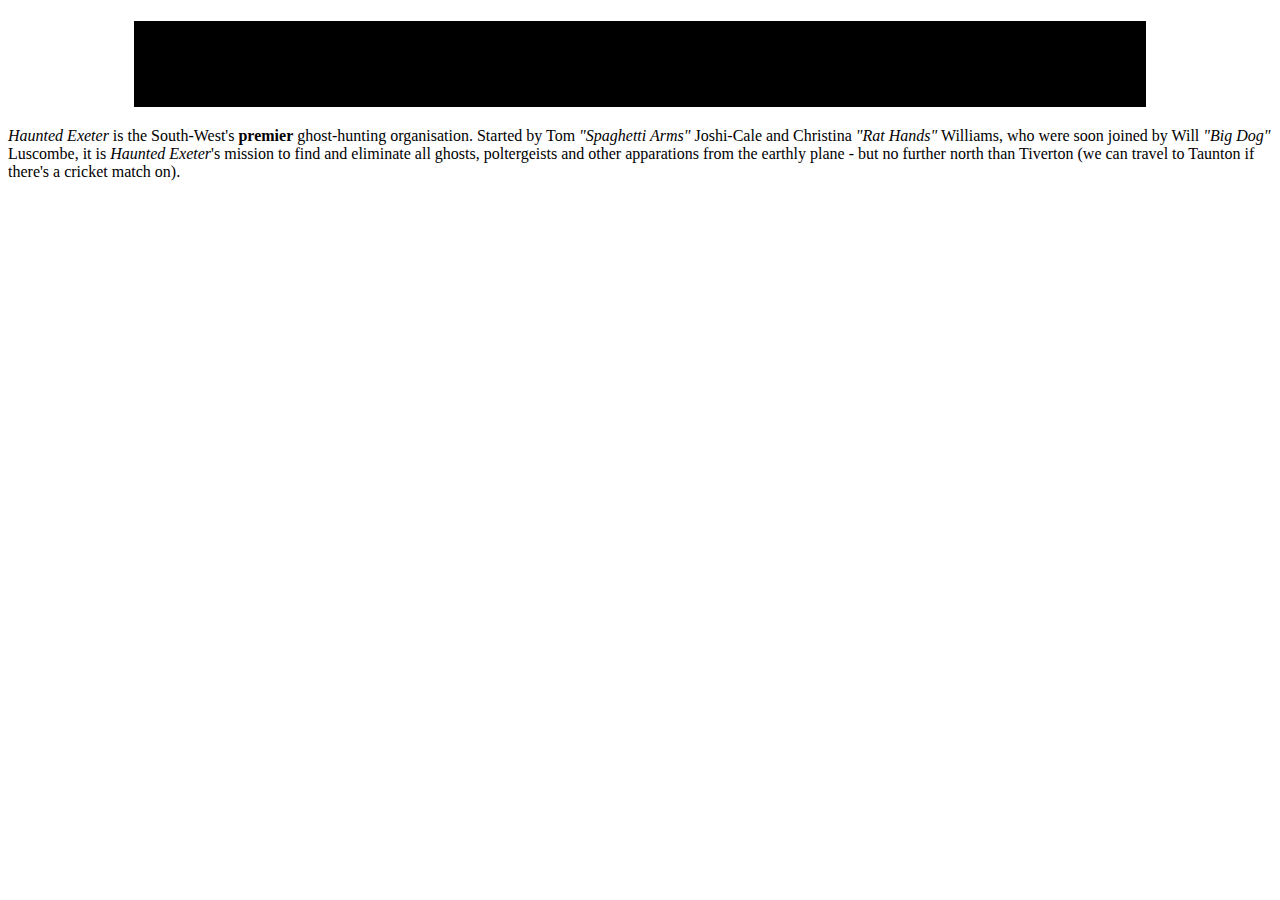
==== index.html @ 143a1e11 "Stylesheet changes" ====
<!DOCTYPE html>
<html lang='en'>
	<head>
		<title>Haunted Exeter</title>
		<meta charset="utf-8">
		<meta name='viewport' content='width=device-width, initial-scale=1.0'/>
		<link rel='stylesheet' type='text/css' href='styles.css'>
	</head>
	<body>
		<header>
			<div class='header-bar'>
				<h1>Welcome to Haunted Exeter</h1>
				<h2>The home of Spooks and Scares</h2>
			</div>
		</header>
		<main>
			<p><i>Haunted Exeter</i> is the South-West's <b>premier</b> ghost-hunting organisation. Started by Tom <i>"Spaghetti Arms"</i> Joshi-Cale and Christina <i>"Rat Hands"</i> Williams, who were soon joined by Will <i>"Big Dog"</i> Luscombe, it is <i>Haunted Exeter</i>'s mission to find and eliminate all ghosts, poltergeists and other apparations from the earthly plane - but no further north than Tiverton (we can travel to Taunton if there's a cricket match on).</p>
		</main>	
	</body>
</html>
---- styles.css ----
h1, h2 {
	text-align: center;
}
.header-bar {
	width: 80%;
	margin-left: auto;
	margin-right: auto;
	background-color: black;
}
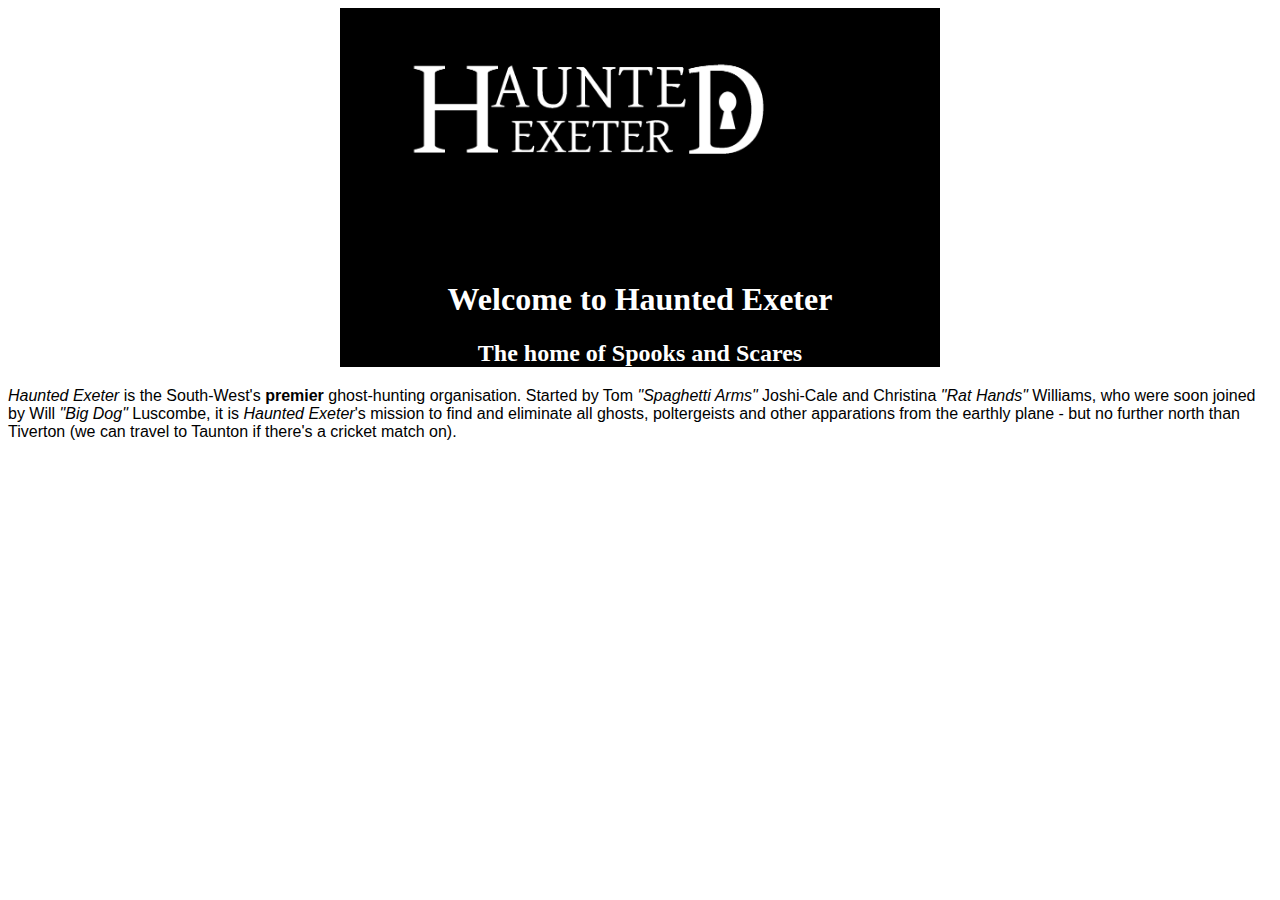
==== commit 87ffad87: "Added Images" ====
--- a/index.html
+++ b/index.html
@@ -9,6 +9,7 @@
 	<body>
 		<header>
 			<div class='header-bar'>
+				<img src="Images/Haunted Logo.png" alt="Haunted Exeter Logo">
 				<h1>Welcome to Haunted Exeter</h1>
 				<h2>The home of Spooks and Scares</h2>
 			</div>
--- a/styles.css
+++ b/styles.css
@@ -1,9 +1,22 @@
+body {
+	font-family:  sans-serif;
+}
 h1, h2 {
 	text-align: center;
 }
+img {
+	margin-left: auto;
+	margin-right: auto;
+	width: auto;
+	max-width: 500px;
+	margin-bottom: 0;
+}
 .header-bar {
 	width: 80%;
+	max-width: 600px;
 	margin-left: auto;
 	margin-right: auto;
 	background-color: black;
+	color: white;
+	font-family: serif;
 }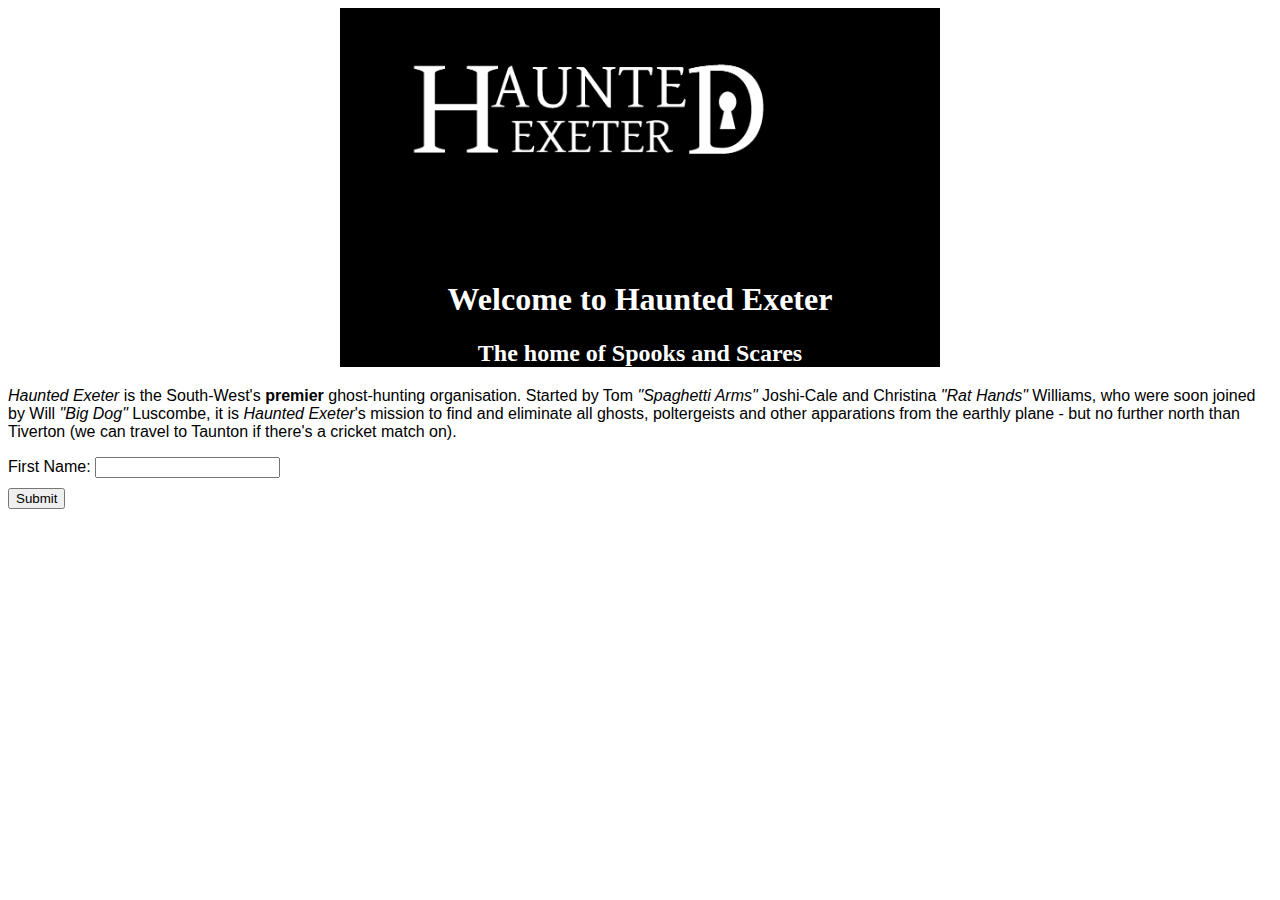
==== commit 95398244: "Began form" ====
--- a/index.html
+++ b/index.html
@@ -16,6 +16,12 @@
 		</header>
 		<main>
 			<p><i>Haunted Exeter</i> is the South-West's <b>premier</b> ghost-hunting organisation. Started by Tom <i>"Spaghetti Arms"</i> Joshi-Cale and Christina <i>"Rat Hands"</i> Williams, who were soon joined by Will <i>"Big Dog"</i> Luscombe, it is <i>Haunted Exeter</i>'s mission to find and eliminate all ghosts, poltergeists and other apparations from the earthly plane - but no further north than Tiverton (we can travel to Taunton if there's a cricket match on).</p>
+			<form action="Reported_Ghosts/">
+				<label>First Name: <input required type="text" name="first-name" /></label>
+				
+				<input type="submit" value="Submit" />
+			</form>
+		
 		</main>	
 	</body>
 </html>
--- a/styles.css
+++ b/styles.css
@@ -7,9 +7,14 @@
 img {
 	margin-left: auto;
 	margin-right: auto;
-	width: auto;
+	width: 100%;
 	max-width: 500px;
 	margin-bottom: 0;
+	align-items: center;
+}
+label {
+	display: block;
+	margin-bottom: 10px;
 }
 .header-bar {
 	width: 80%;
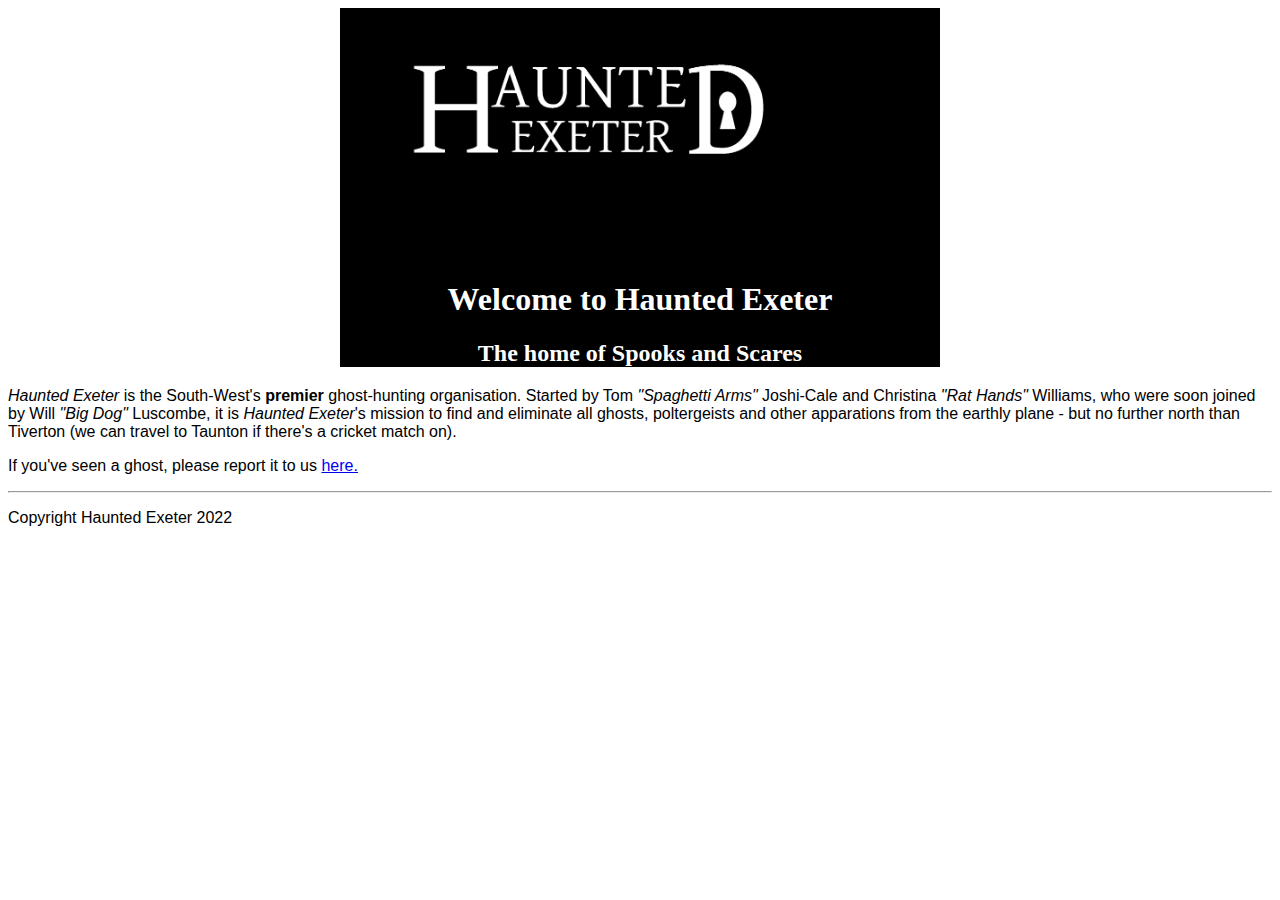
==== commit 1ff5c54d: "Completed Sighting Reporting" ====
--- a/index.html
+++ b/index.html
@@ -5,6 +5,9 @@
 		<meta charset="utf-8">
 		<meta name='viewport' content='width=device-width, initial-scale=1.0'/>
 		<link rel='stylesheet' type='text/css' href='styles.css'>
+		<style>
+			@import url('https://fonts.googleapis.com/css2?family=Creepster&display=swap');
+		</style> 
 	</head>
 	<body>
 		<header>
@@ -16,12 +19,12 @@
 		</header>
 		<main>
 			<p><i>Haunted Exeter</i> is the South-West's <b>premier</b> ghost-hunting organisation. Started by Tom <i>"Spaghetti Arms"</i> Joshi-Cale and Christina <i>"Rat Hands"</i> Williams, who were soon joined by Will <i>"Big Dog"</i> Luscombe, it is <i>Haunted Exeter</i>'s mission to find and eliminate all ghosts, poltergeists and other apparations from the earthly plane - but no further north than Tiverton (we can travel to Taunton if there's a cricket match on).</p>
-			<form action="Reported_Ghosts/">
-				<label>First Name: <input required type="text" name="first-name" /></label>
-				
-				<input type="submit" value="Submit" />
-			</form>
 		
-		</main>	
+			<p>If you've seen a ghost, please report it to us <a href='sighting/sighting.html'>here.</a></p>
+		</main>
+		<footer>
+			<hr>
+			<p>Copyright Haunted Exeter 2022</p>
+		</footer>
 	</body>
 </html>
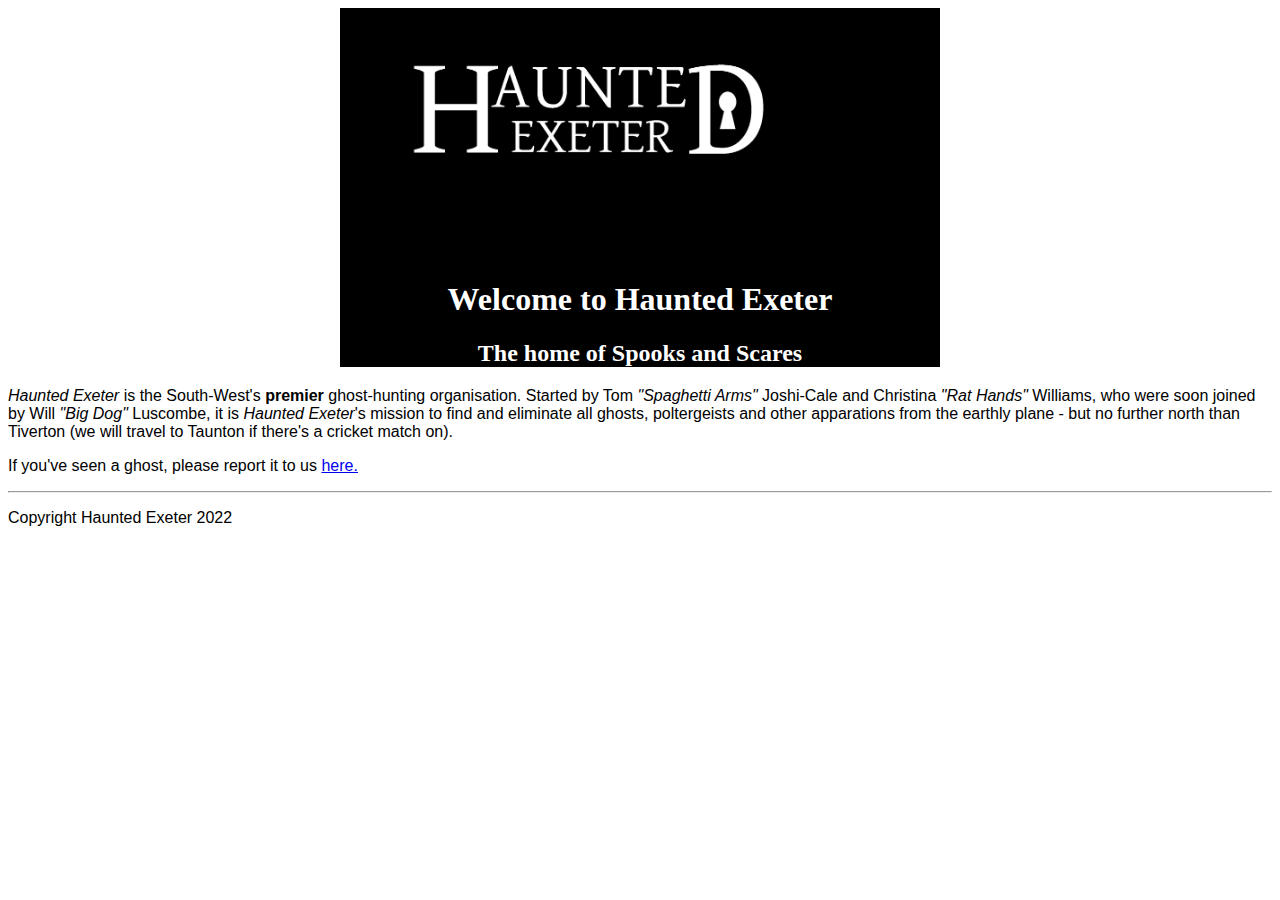
==== commit 63c8fd90: "corrected typo" ====
--- a/index.html
+++ b/index.html
@@ -18,7 +18,7 @@
 			</div>
 		</header>
 		<main>
-			<p><i>Haunted Exeter</i> is the South-West's <b>premier</b> ghost-hunting organisation. Started by Tom <i>"Spaghetti Arms"</i> Joshi-Cale and Christina <i>"Rat Hands"</i> Williams, who were soon joined by Will <i>"Big Dog"</i> Luscombe, it is <i>Haunted Exeter</i>'s mission to find and eliminate all ghosts, poltergeists and other apparations from the earthly plane - but no further north than Tiverton (we can travel to Taunton if there's a cricket match on).</p>
+			<p><i>Haunted Exeter</i> is the South-West's <b>premier</b> ghost-hunting organisation. Started by Tom <i>"Spaghetti Arms"</i> Joshi-Cale and Christina <i>"Rat Hands"</i> Williams, who were soon joined by Will <i>"Big Dog"</i> Luscombe, it is <i>Haunted Exeter</i>'s mission to find and eliminate all ghosts, poltergeists and other apparations from the earthly plane - but no further north than Tiverton (we will travel to Taunton if there's a cricket match on).</p>
 		
 			<p>If you've seen a ghost, please report it to us <a href='sighting/sighting.html'>here.</a></p>
 		</main>
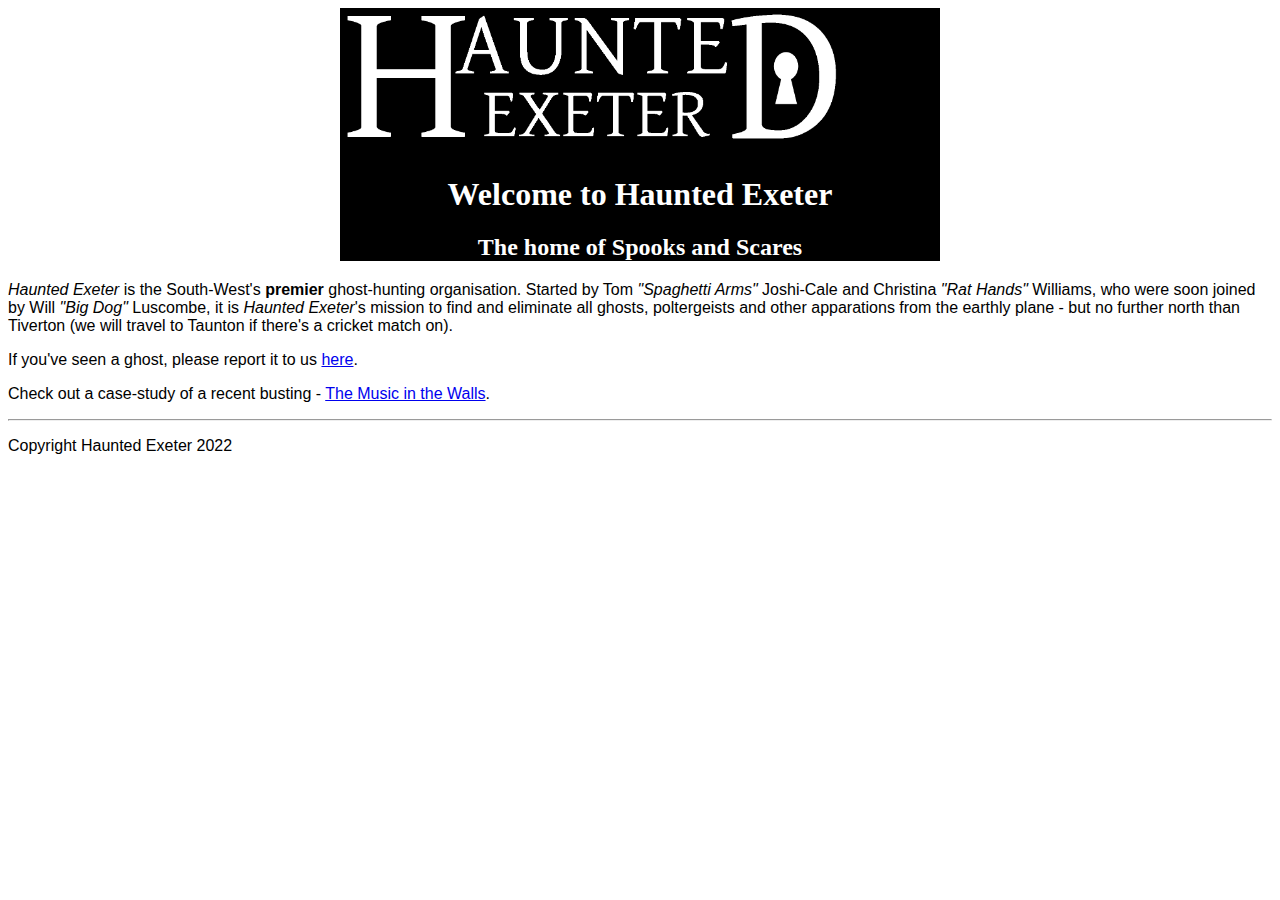
==== commit 0823be57: "Added Services page" ====
--- a/index.html
+++ b/index.html
@@ -20,7 +20,11 @@
 		<main>
 			<p><i>Haunted Exeter</i> is the South-West's <b>premier</b> ghost-hunting organisation. Started by Tom <i>"Spaghetti Arms"</i> Joshi-Cale and Christina <i>"Rat Hands"</i> Williams, who were soon joined by Will <i>"Big Dog"</i> Luscombe, it is <i>Haunted Exeter</i>'s mission to find and eliminate all ghosts, poltergeists and other apparations from the earthly plane - but no further north than Tiverton (we will travel to Taunton if there's a cricket match on).</p>
 		
-			<p>If you've seen a ghost, please report it to us <a href='sighting/sighting.html'>here.</a></p>
+			<p>If you've seen a ghost, please report it to us <a href='sighting/sighting.html'>here</a>.</p>
+
+			<!-- <p>Check out our <a href='Service/service.html'>services</a>.</p> -->
+		
+			<p>Check out a case-study of a recent busting - <a href='wall-music/wall-music.html'>The Music in the Walls</a>.</p>
 		</main>
 		<footer>
 			<hr>
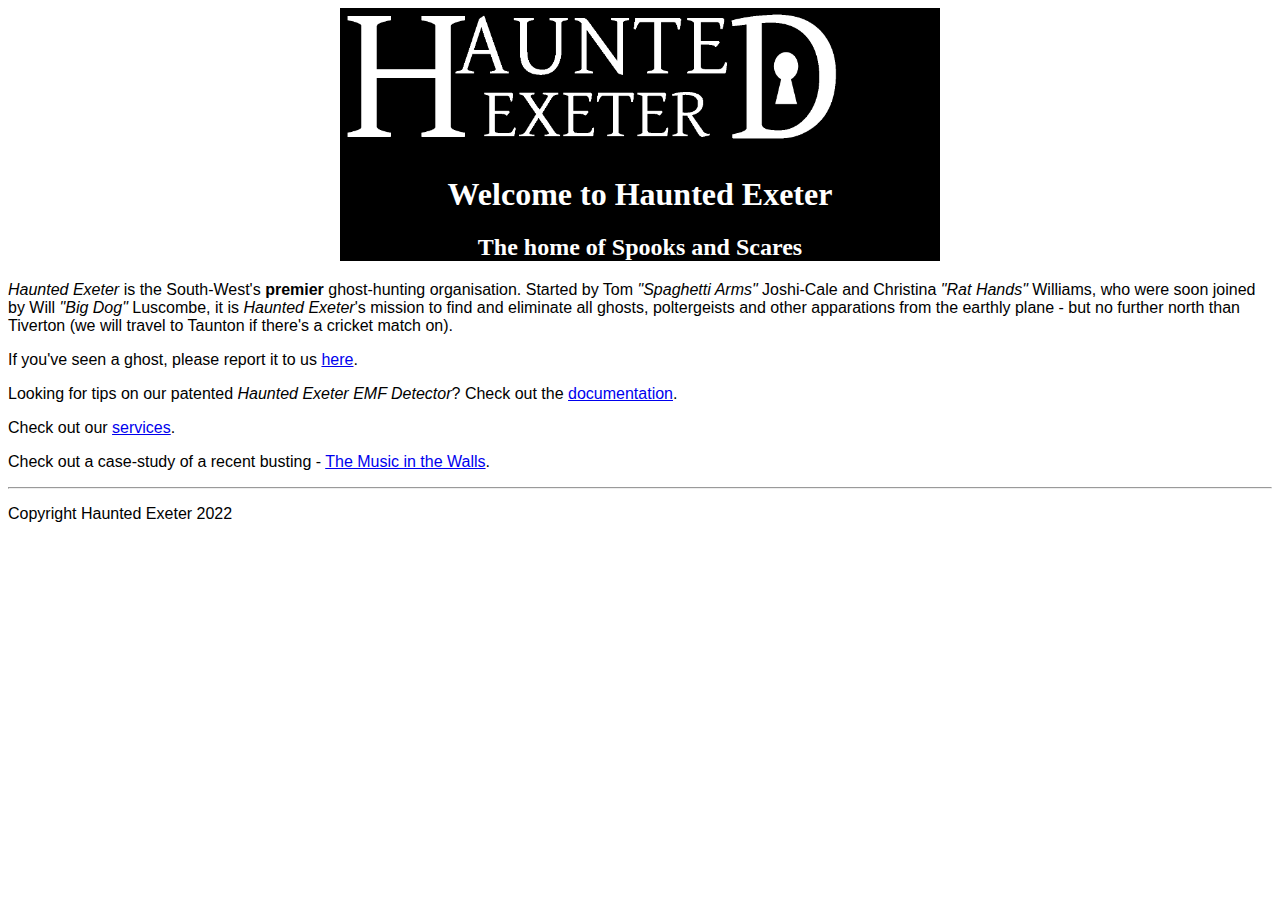
==== commit 1fd59073: "Updated Docs.html and added link to page to index" ====
--- a/index.html
+++ b/index.html
@@ -21,8 +21,8 @@
 			<p><i>Haunted Exeter</i> is the South-West's <b>premier</b> ghost-hunting organisation. Started by Tom <i>"Spaghetti Arms"</i> Joshi-Cale and Christina <i>"Rat Hands"</i> Williams, who were soon joined by Will <i>"Big Dog"</i> Luscombe, it is <i>Haunted Exeter</i>'s mission to find and eliminate all ghosts, poltergeists and other apparations from the earthly plane - but no further north than Tiverton (we will travel to Taunton if there's a cricket match on).</p>
 		
 			<p>If you've seen a ghost, please report it to us <a href='sighting/sighting.html'>here</a>.</p>
-
-			<!-- <p>Check out our <a href='Service/service.html'>services</a>.</p> -->
+			<p>Looking for tips on our patented <i>Haunted Exeter EMF Detector</i>? Check out the <a href="Docs/docs.html">documentation</a>.</p>
+			<p>Check out our <a href='Service/service.html'>services</a>.</p>
 		
 			<p>Check out a case-study of a recent busting - <a href='wall-music/wall-music.html'>The Music in the Walls</a>.</p>
 		</main>
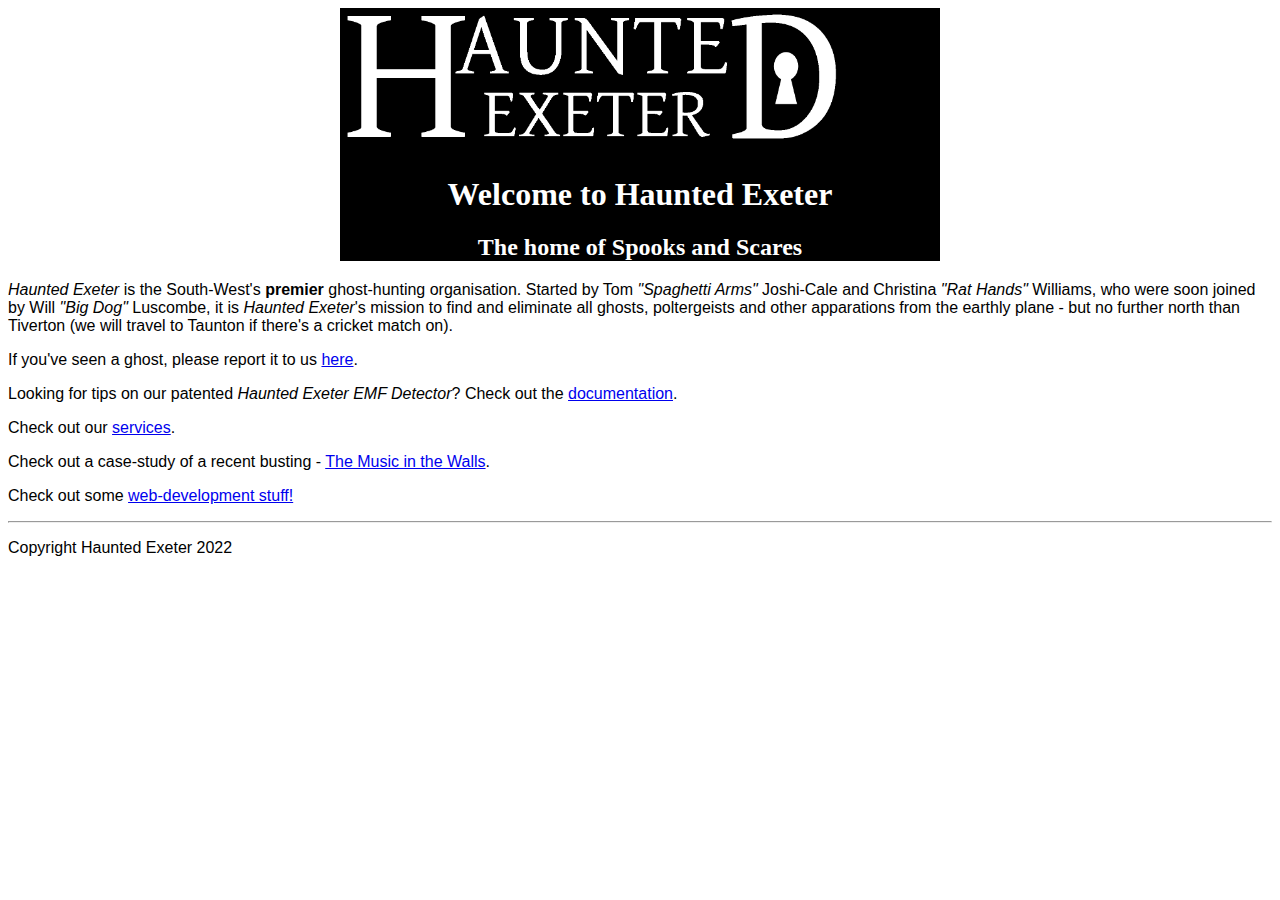
==== commit 486d7a6c: "added tester" ====
--- a/index.html
+++ b/index.html
@@ -25,6 +25,8 @@
 			<p>Check out our <a href='Service/service.html'>services</a>.</p>
 		
 			<p>Check out a case-study of a recent busting - <a href='wall-music/wall-music.html'>The Music in the Walls</a>.</p>
+
+			<p>Check out some <a href='working/working.html'>web-development stuff!</a></p>
 		</main>
 		<footer>
 			<hr>
